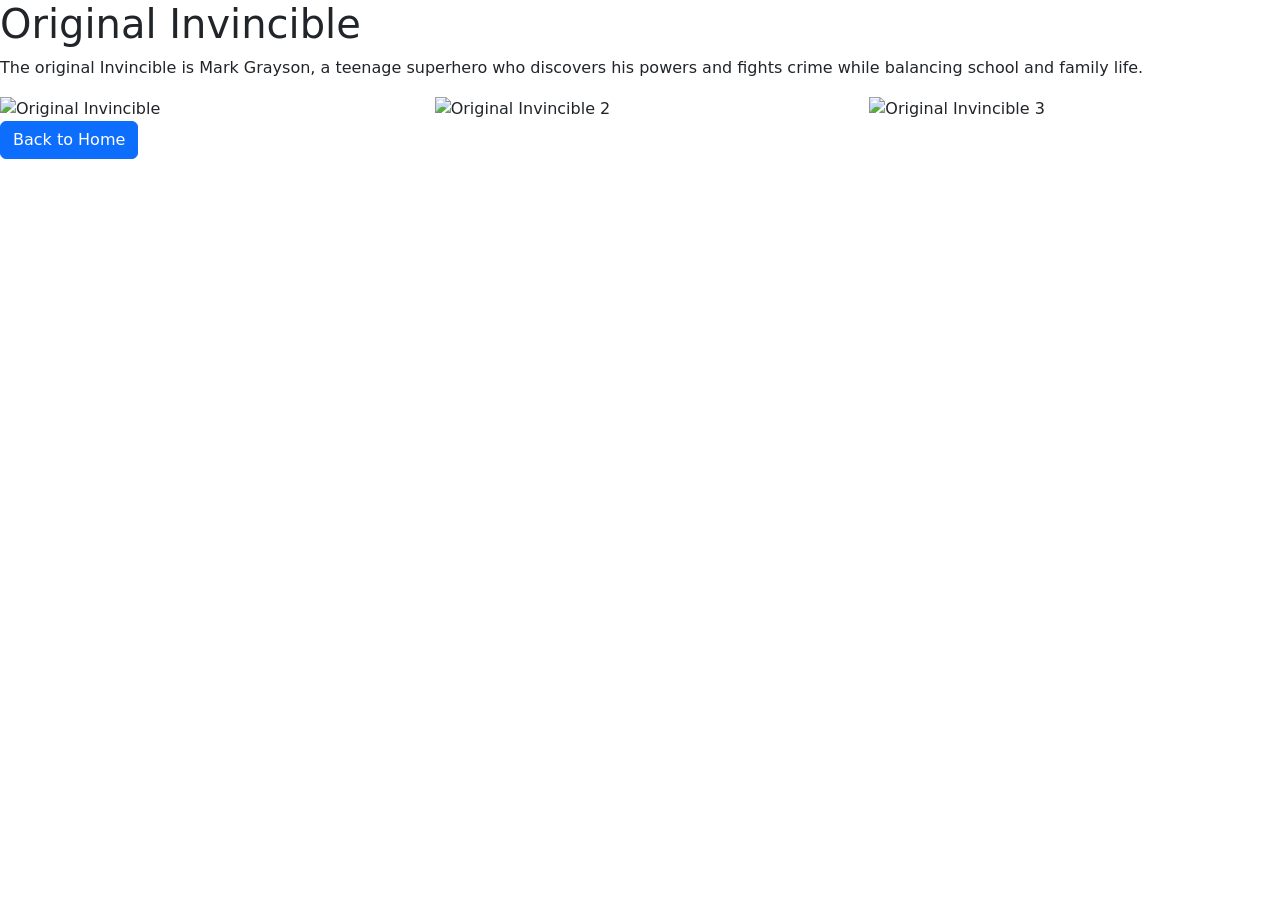
==== invincible-details.html @ 7b7f8c5d "9" ====
<!DOCTYPE html>
<html lang="en">
<head>
    <meta charset="UTF-8">
    <meta name="viewport" content="width=device-width, initial-scale=1.0">
    <title>Original Invincible Details</title>
    <link href="https://cdn.jsdelivr.net/npm/bootstrap@5.2.3/dist/css/bootstrap.min.css" rel="stylesheet" integrity="sha384-rbsA2VBKQhggwzxH7pPCaAqO46MgnOM80zW1RWuH61DGLwZJEdK2Kadq2F9CUG65" crossorigin="anonymous">
</head>
<body>
    <h1>Original Invincible</h1>
    <p>The original Invincible is Mark Grayson, a teenage superhero who discovers his powers and fights crime while balancing school and family life.</p>
    <div class="row">
        <div class="col">
            <img src="https://legacycomics.com/wp-content/uploads/2026/02/0126IM0303.jpg" alt="Original Invincible" width="200" height="200">
        </div>
        <div class="col">
            <img src="https://preview.redd.it/invincible-variants-covers-retro-invincible-v0-gzatb62en7ye1.jpeg?auto=webp&s=5b034be7defe88ab1193fd319be3c68522c0ca9e" alt="Original Invincible 2" width="200" height="200">
        </div>
        <div class="col">
            <img src="https://galaxycon.com/cdn/shop/products/Invincible.jpg?v=1742001367" alt="Original Invincible 3" width="200" height="200">
        </div>
    </div>
    <button class="btn btn-primary" onclick="window.location.href='index.html'">Back to Home</button>
    <script src="https://cdn.jsdelivr.net/npm/bootstrap@5.2.3/dist/js/bootstrap.bundle.min.js" integrity="sha384-kenU1KFdBIe4zVF0s0G1M5b4hcpxyD9F7jL+jjXkk+Q2h455rYXK/7HAuoJl+0I4" crossorigin="anonymous"></script>
</body>
</html>
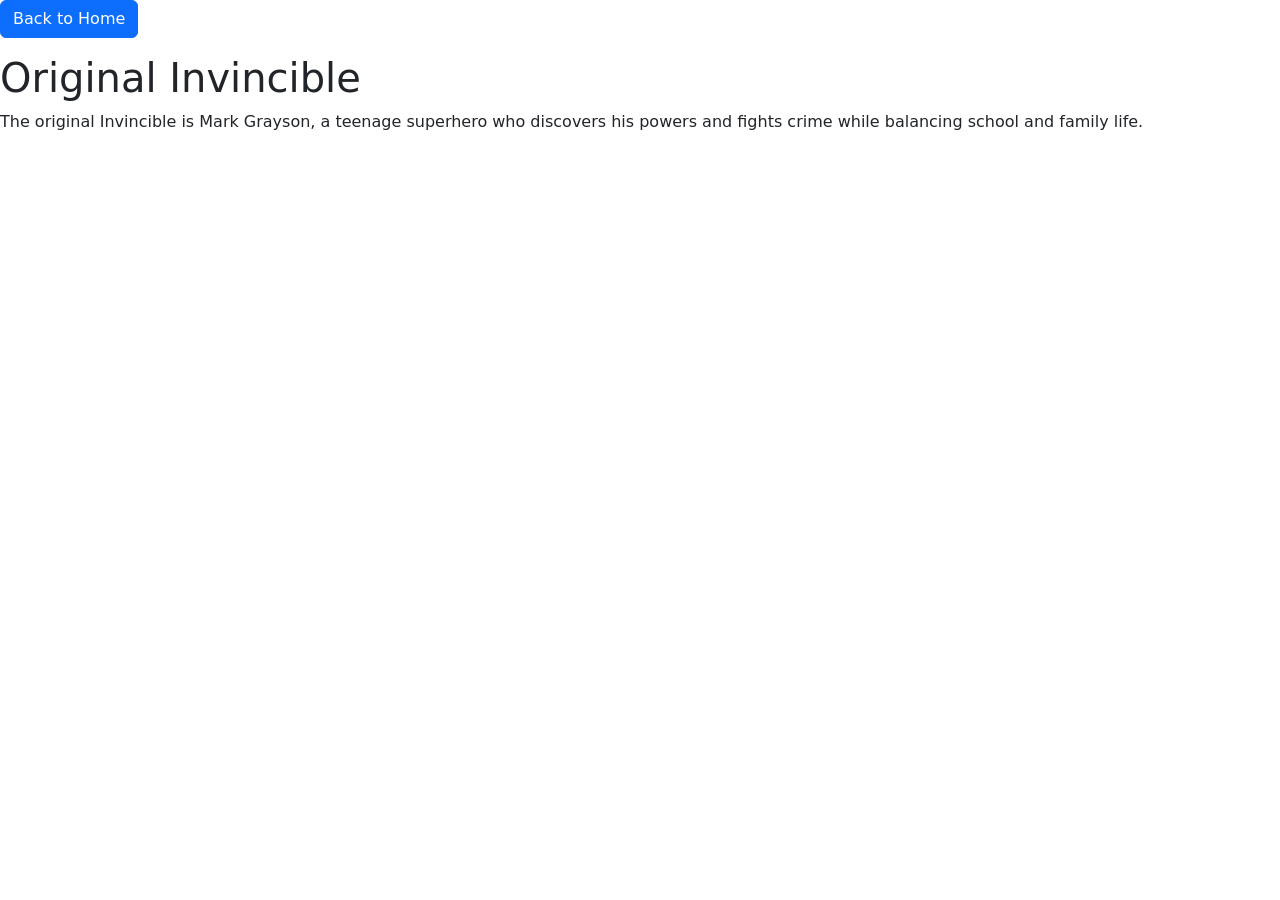
==== commit 33c7ecc3: "13" ====
--- a/invincible-details.html
+++ b/invincible-details.html
@@ -7,20 +7,9 @@
     <link href="https://cdn.jsdelivr.net/npm/bootstrap@5.2.3/dist/css/bootstrap.min.css" rel="stylesheet" integrity="sha384-rbsA2VBKQhggwzxH7pPCaAqO46MgnOM80zW1RWuH61DGLwZJEdK2Kadq2F9CUG65" crossorigin="anonymous">
 </head>
 <body>
+    <button class="btn btn-primary mb-3" onclick="window.location.href='index.html'">Back to Home</button>
     <h1>Original Invincible</h1>
     <p>The original Invincible is Mark Grayson, a teenage superhero who discovers his powers and fights crime while balancing school and family life.</p>
-    <div class="row">
-        <div class="col">
-            <img src="https://legacycomics.com/wp-content/uploads/2026/02/0126IM0303.jpg" alt="Original Invincible" width="200" height="200">
-        </div>
-        <div class="col">
-            <img src="https://preview.redd.it/invincible-variants-covers-retro-invincible-v0-gzatb62en7ye1.jpeg?auto=webp&s=5b034be7defe88ab1193fd319be3c68522c0ca9e" alt="Original Invincible 2" width="200" height="200">
-        </div>
-        <div class="col">
-            <img src="https://galaxycon.com/cdn/shop/products/Invincible.jpg?v=1742001367" alt="Original Invincible 3" width="200" height="200">
-        </div>
-    </div>
-    <button class="btn btn-primary" onclick="window.location.href='index.html'">Back to Home</button>
     <script src="https://cdn.jsdelivr.net/npm/bootstrap@5.2.3/dist/js/bootstrap.bundle.min.js" integrity="sha384-kenU1KFdBIe4zVF0s0G1M5b4hcpxyD9F7jL+jjXkk+Q2h455rYXK/7HAuoJl+0I4" crossorigin="anonymous"></script>
 </body>
 </html>
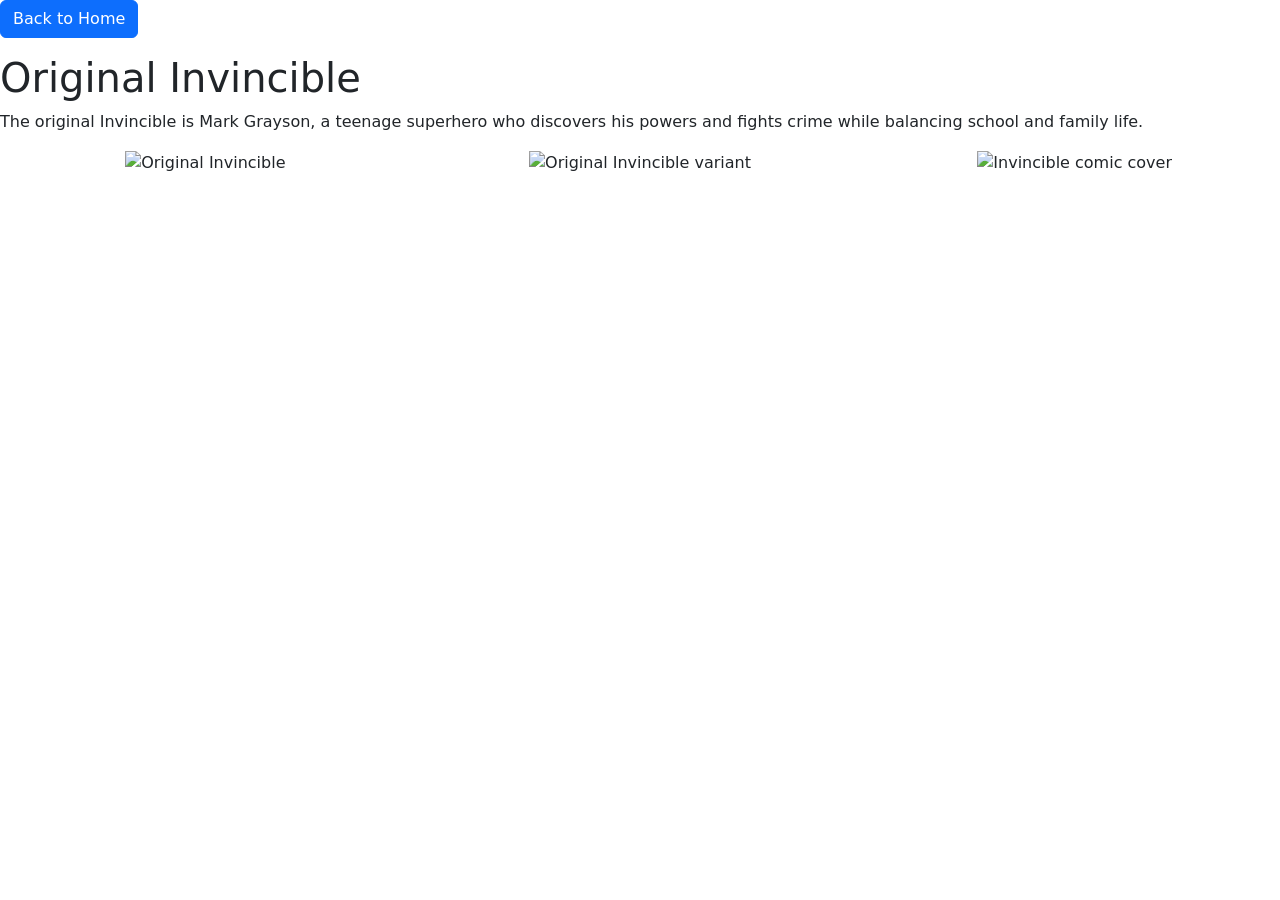
==== commit 43172c08: "15" ====
--- a/invincible-details.html
+++ b/invincible-details.html
@@ -10,6 +10,17 @@
     <button class="btn btn-primary mb-3" onclick="window.location.href='index.html'">Back to Home</button>
     <h1>Original Invincible</h1>
     <p>The original Invincible is Mark Grayson, a teenage superhero who discovers his powers and fights crime while balancing school and family life.</p>
+    <div class="row">
+        <div class="col text-center">
+            <img src="https://legacycomics.com/wp-content/uploads/2026/02/0126IM0303.jpg" alt="Original Invincible" class="img-fluid" width="200" height="200">
+        </div>
+        <div class="col text-center">
+            <img src="https://images.saymedia-content.com/.image/t_share/MTc0NDI4NDM2NDY5NjA5NzEx/infamous-comic-survivor-invincible.jpg" alt="Original Invincible variant" class="img-fluid" width="200" height="200">
+        </div>
+        <div class="col text-center">
+            <img src="https://static.wikia.nocookie.net/invincible/images/3/34/Invincible_001_cover.png" alt="Invincible comic cover" class="img-fluid" width="200" height="200">
+        </div>
+    </div>
     <script src="https://cdn.jsdelivr.net/npm/bootstrap@5.2.3/dist/js/bootstrap.bundle.min.js" integrity="sha384-kenU1KFdBIe4zVF0s0G1M5b4hcpxyD9F7jL+jjXkk+Q2h455rYXK/7HAuoJl+0I4" crossorigin="anonymous"></script>
 </body>
 </html>
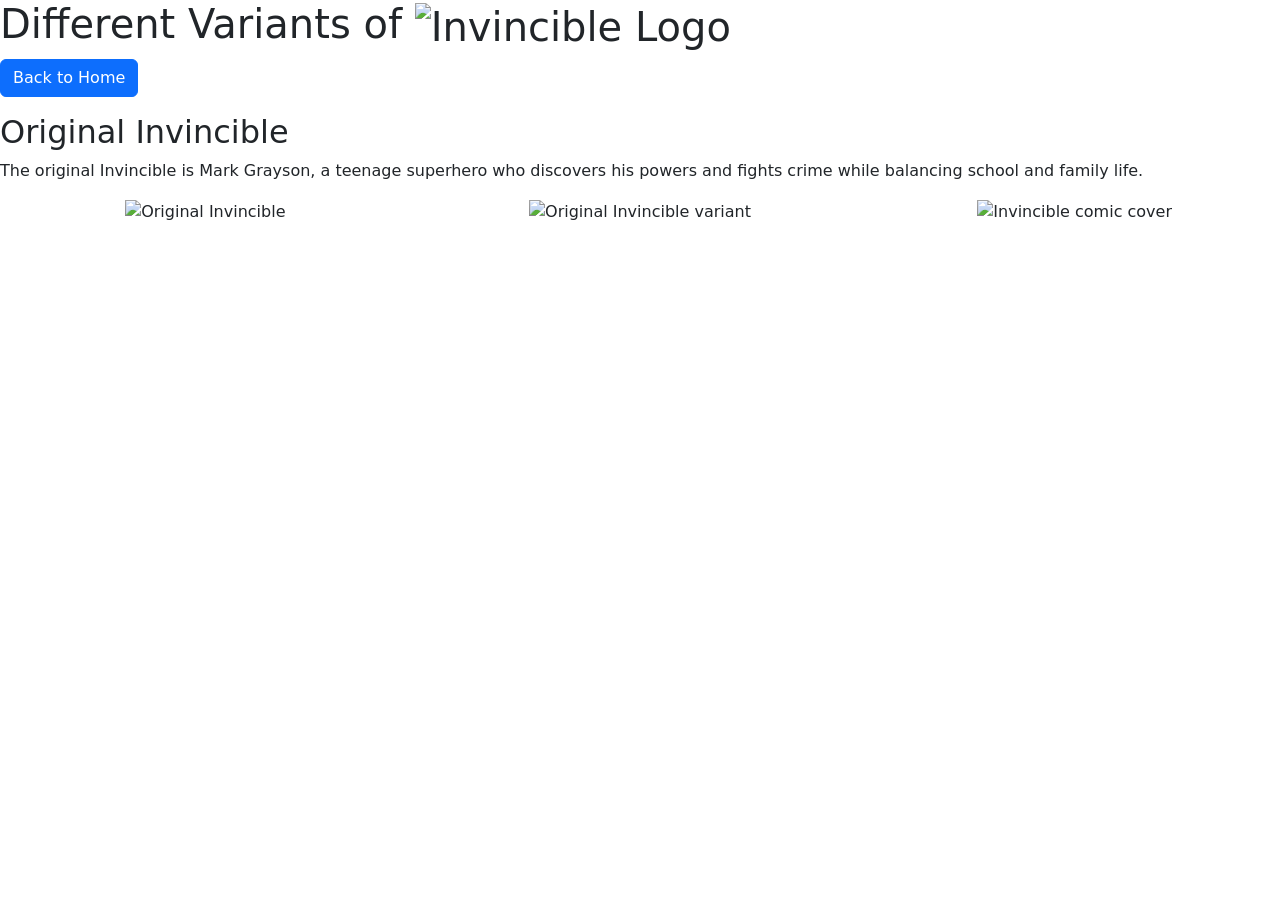
==== commit a1e6b5e1: "30" ====
--- a/invincible-details.html
+++ b/invincible-details.html
@@ -7,18 +7,19 @@
     <link href="https://cdn.jsdelivr.net/npm/bootstrap@5.2.3/dist/css/bootstrap.min.css" rel="stylesheet" integrity="sha384-rbsA2VBKQhggwzxH7pPCaAqO46MgnOM80zW1RWuH61DGLwZJEdK2Kadq2F9CUG65" crossorigin="anonymous">
 </head>
 <body>
+    <h1><a href="index.html" style="text-decoration: none; color: inherit;"> Different Variants of <img src="https://external-preview.redd.it/every-invincible-title-card-perfectly-cutted-v0-a3k0aHZjaXJhMXljMeilEieHPSFCOcJdRcf4ucmsWOch8SRKaUUvi1iPJi7b.png?width=640&crop=smart&format=pjpg&auto=webp&s=3a55ffc1e84359fa5486ac8e979207b530b7b083" alt="Invincible Logo" width="200"></a></h1>
     <button class="btn btn-primary mb-3" onclick="window.location.href='index.html'">Back to Home</button>
-    <h1>Original Invincible</h1>
+    <h2>Original Invincible</h2>
     <p>The original Invincible is Mark Grayson, a teenage superhero who discovers his powers and fights crime while balancing school and family life.</p>
     <div class="row">
         <div class="col text-center">
             <img src="https://legacycomics.com/wp-content/uploads/2026/02/0126IM0303.jpg" alt="Original Invincible" class="img-fluid" width="200" height="200">
         </div>
         <div class="col text-center">
-            <img src="https://images.saymedia-content.com/.image/t_share/MTc0NDI4NDM2NDY5NjA5NzEx/infamous-comic-survivor-invincible.jpg" alt="Original Invincible variant" class="img-fluid" width="200" height="200">
+            <img src="https://i.redd.it/gzatb62en7ye1.jpeg" alt="Original Invincible variant" class="img-fluid" width="200" height="200">
         </div>
         <div class="col text-center">
-            <img src="https://static.wikia.nocookie.net/invincible/images/3/34/Invincible_001_cover.png" alt="Invincible comic cover" class="img-fluid" width="200" height="200">
+            <img src="https://galaxycon.com/cdn/shop/products/Invincible.jpg" alt="Invincible comic cover" class="img-fluid" width="200" height="200">
         </div>
     </div>
     <script src="https://cdn.jsdelivr.net/npm/bootstrap@5.2.3/dist/js/bootstrap.bundle.min.js" integrity="sha384-kenU1KFdBIe4zVF0s0G1M5b4hcpxyD9F7jL+jjXkk+Q2h455rYXK/7HAuoJl+0I4" crossorigin="anonymous"></script>
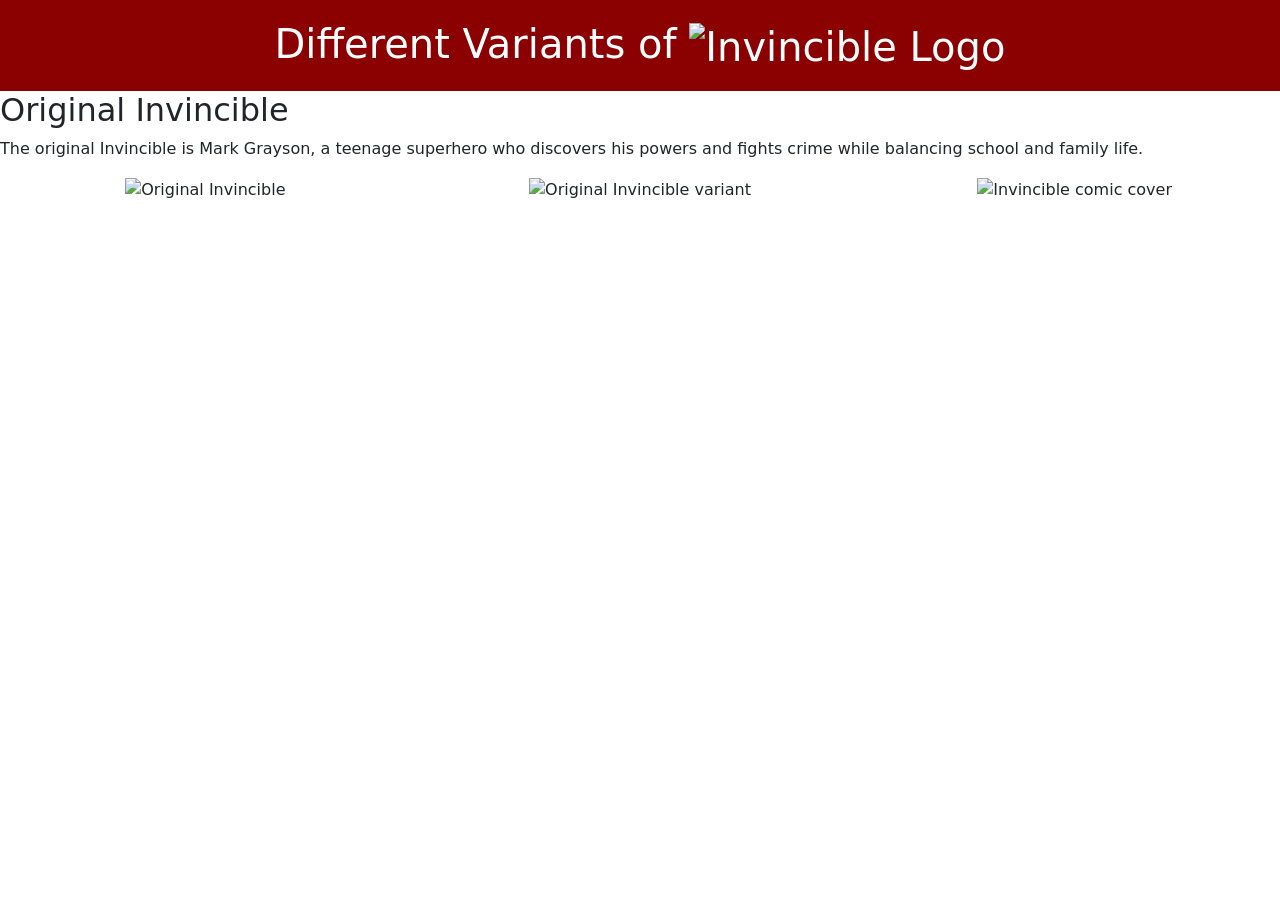
==== commit e068b8d2: "31" ====
--- a/invincible-details.html
+++ b/invincible-details.html
@@ -5,10 +5,11 @@
     <meta name="viewport" content="width=device-width, initial-scale=1.0">
     <title>Original Invincible Details</title>
     <link href="https://cdn.jsdelivr.net/npm/bootstrap@5.2.3/dist/css/bootstrap.min.css" rel="stylesheet" integrity="sha384-rbsA2VBKQhggwzxH7pPCaAqO46MgnOM80zW1RWuH61DGLwZJEdK2Kadq2F9CUG65" crossorigin="anonymous">
+    <link href="style.css" rel="stylesheet">
 </head>
 <body>
-    <h1><a href="index.html" style="text-decoration: none; color: inherit;"> Different Variants of <img src="https://external-preview.redd.it/every-invincible-title-card-perfectly-cutted-v0-a3k0aHZjaXJhMXljMeilEieHPSFCOcJdRcf4ucmsWOch8SRKaUUvi1iPJi7b.png?width=640&crop=smart&format=pjpg&auto=webp&s=3a55ffc1e84359fa5486ac8e979207b530b7b083" alt="Invincible Logo" width="200"></a></h1>
-    <button class="btn btn-primary mb-3" onclick="window.location.href='index.html'">Back to Home</button>
+    <h1><a href="index.html"> Different Variants of <img src="https://external-preview.redd.it/every-invincible-title-card-perfectly-cutted-v0-a3k0aHZjaXJhMXljMeilEieHPSFCOcJdRcf4ucmsWOch8SRKaUUvi1iPJi7b.png?width=640&crop=smart&format=pjpg&auto=webp&s=3a55ffc1e84359fa5486ac8e979207b530b7b083" alt="Invincible Logo" width="200"></a></h1>
+    
     <h2>Original Invincible</h2>
     <p>The original Invincible is Mark Grayson, a teenage superhero who discovers his powers and fights crime while balancing school and family life.</p>
     <div class="row">
--- a/style.css
+++ b/style.css
@@ -0,0 +1,17 @@
+h1 {
+  background-color: #8B0000;
+  color: white;
+  padding: 20px;
+  text-align: center;
+  margin: 0;
+}
+
+h1 a {
+  color: white;
+  text-decoration: none;
+}
+
+h1 a:hover {
+  opacity: 0.9;
+}
+
